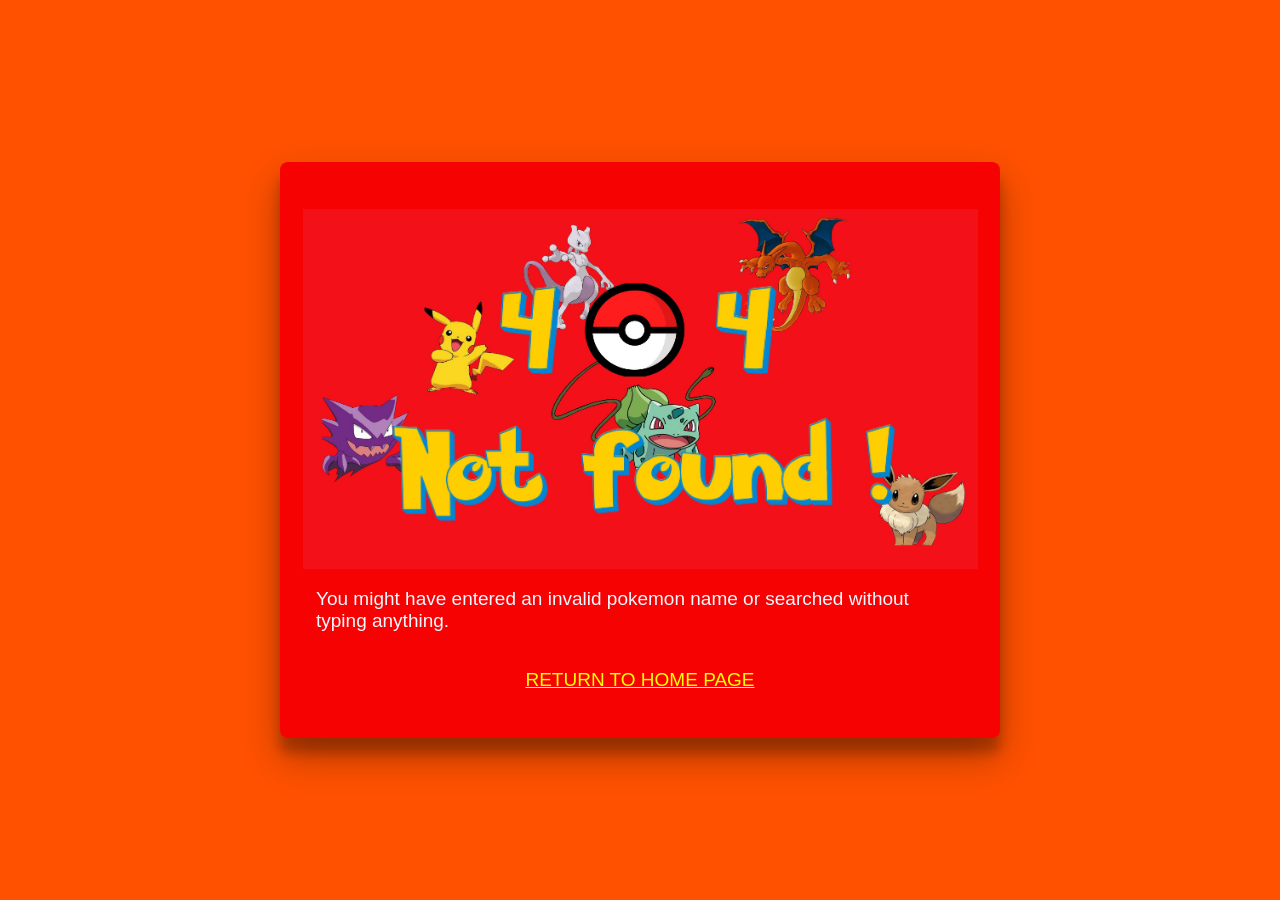
==== errorpageindex.html @ 9c6a2157 "Error page created" ====
<!DOCTYPE html>
<html lang="en">
<head>
    <meta charset="UTF-8">
    <meta name="viewport" content="width=device-width, initial-scale=1.0">
    <title>Document</title>
    <link rel="stylesheet" href="errorpagestyle.css">
</head>
<body>
    <div class="container">
        <div class="errorbox">
            <img class="img" src="poke.jpg">
            <p class="text">You might have entered an invalid pokemon name or searched without typing anything.</p>
            <br>
            <a class="link" href="index.html">RETURN TO HOME PAGE</a>
        </div>
    </div>    
</body>
</html>
---- errorpagestyle.css ----
body{
    background: rgb(255, 81, 0);
}

.container{
    height:40%;
    width:100%;
    display: flex;
    position: absolute;
    top:0;
    bottom: 0;
    left: 0;
    right: 0;
    margin: auto;
    align-items: center;
    justify-content: center;
}

.errorbox{
    position:absolute;
    height:64vh;
    width:80vh;
    
    display: flex;
    flex-direction: column;
    align-items: center;
    justify-content: center;
    background-color: rgb(247, 2, 2);
    border-radius: 8px;

    box-shadow: rgba(0, 0, 0, 0.3) 0px 19px 38px, rgba(0, 0, 0, 0.22) 0px 15px 12px;
}

.text,.link{
    margin-left: 5%;
    margin-right: 5%;
    font-family:'Lucida Sans', 'Lucida Sans Regular', 'Lucida Grande', 'Lucida Sans Unicode', Geneva, Verdana, sans-serif;
    align-items: center;
    color: aliceblue;
    font-size: 19px;
}

.link{
    color: yellow;
}
.img{
    position:relative;
    height:40vh;
    width:75vh; 
}
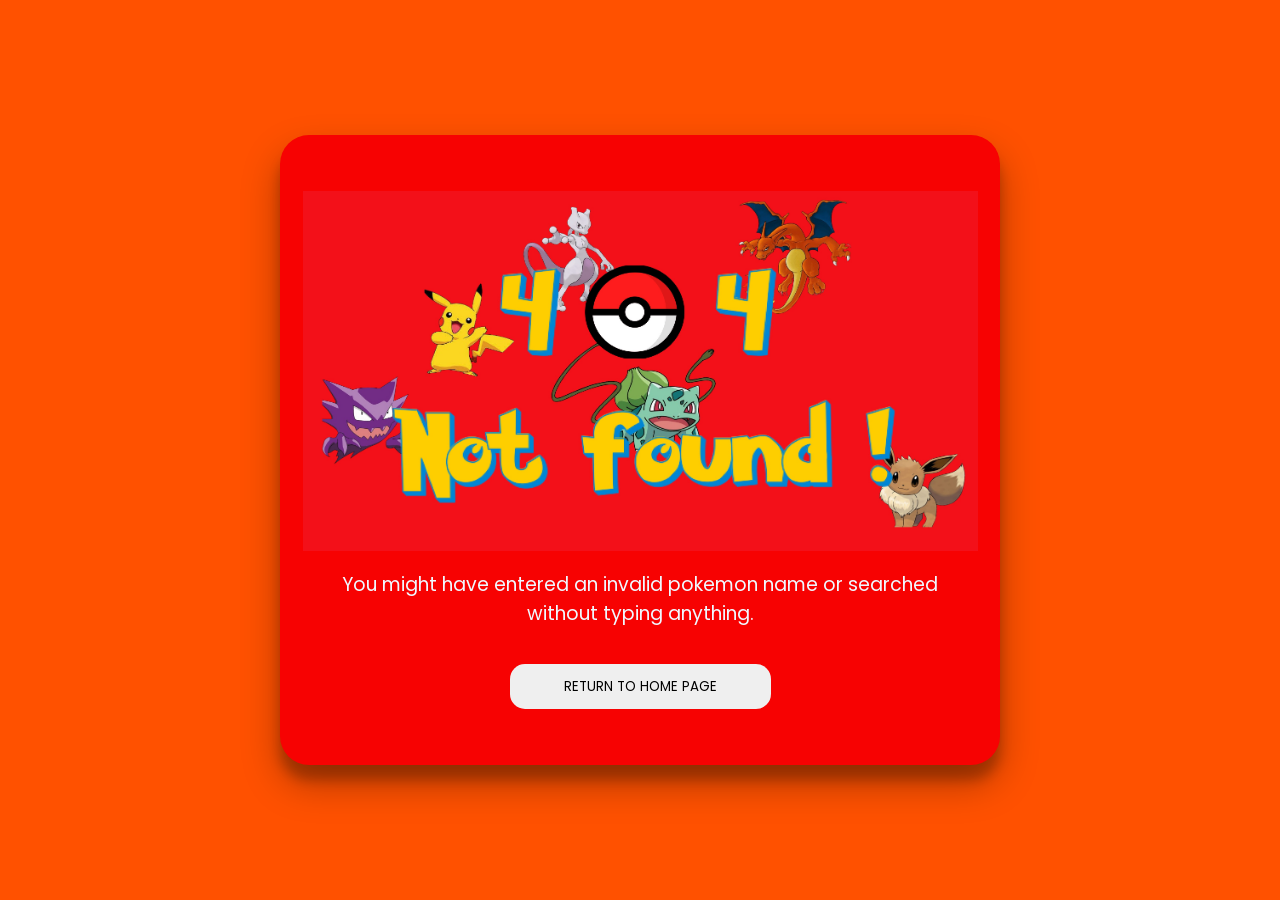
==== commit 59a300d1: "Made suggested changes" ====
--- a/errorpageindex.html
+++ b/errorpageindex.html
@@ -3,7 +3,7 @@
 <head>
     <meta charset="UTF-8">
     <meta name="viewport" content="width=device-width, initial-scale=1.0">
-    <title>Document</title>
+    <title>404 Pokemon Not Found</title>
     <link rel="stylesheet" href="errorpagestyle.css">
 </head>
 <body>
@@ -11,8 +11,13 @@
         <div class="errorbox">
             <img class="img" src="poke.jpg">
             <p class="text">You might have entered an invalid pokemon name or searched without typing anything.</p>
-            <br>
-            <a class="link" href="index.html">RETURN TO HOME PAGE</a>
+            
+            <button id="btn">RETURN TO HOME PAGE</button>
+            <script type="text/javascript">
+                document.getElementById("btn").onclick = function () {
+                    location.href = "index.html";
+                };
+            </script>
         </div>
     </div>    
 </body>
--- a/errorpagestyle.css
+++ b/errorpagestyle.css
@@ -1,3 +1,14 @@
+@import url('https://fonts.googleapis.com/css2?family=Poppins:ital,wght@0,100;0,200;0,300;0,400;0,500;0,600;0,700;0,800;0,900;1,100;1,200;1,300;1,400;1,500;1,600;1,700;1,800;1,900&family=Urbanist:ital,wght@0,100..900;1,100..900&display=swap');
+
+@font-face {
+    font-family: funky;
+    src: url('./Pokemon-Solid.ttf');
+}
+
+*{
+    font-family: Poppins;
+}
+
 body{
     background: rgb(255, 81, 0);
 }
@@ -18,7 +29,7 @@
 
 .errorbox{
     position:absolute;
-    height:64vh;
+    height:70vh;
     width:80vh;
     
     display: flex;
@@ -26,7 +37,7 @@
     align-items: center;
     justify-content: center;
     background-color: rgb(247, 2, 2);
-    border-radius: 8px;
+    border-radius: 29px;
 
     box-shadow: rgba(0, 0, 0, 0.3) 0px 19px 38px, rgba(0, 0, 0, 0.22) 0px 15px 12px;
 }
@@ -34,7 +45,8 @@
 .text,.link{
     margin-left: 5%;
     margin-right: 5%;
-    font-family:'Lucida Sans', 'Lucida Sans Regular', 'Lucida Grande', 'Lucida Sans Unicode', Geneva, Verdana, sans-serif;
+    /* font-family:'Lucida Sans', 'Lucida Sans Regular', 'Lucida Grande', 'Lucida Sans Unicode', Geneva, Verdana, sans-serif; */
+    
     align-items: center;
     color: aliceblue;
     font-size: 19px;
@@ -47,4 +59,21 @@
     position:relative;
     height:40vh;
     width:75vh; 
+}
+
+#btn{
+    margin-top: 17px;
+    height : 5vh;
+    width:29vh;
+    border-radius: 15px;
+    border: 1px;
+}
+
+#btn:hover{
+    background-color:yellow;
+    box-shadow: rgba(0, 0, 0, 0.56) 0px 22px 70px 4px;
+}
+
+.text{
+    text-align: center;
 }
